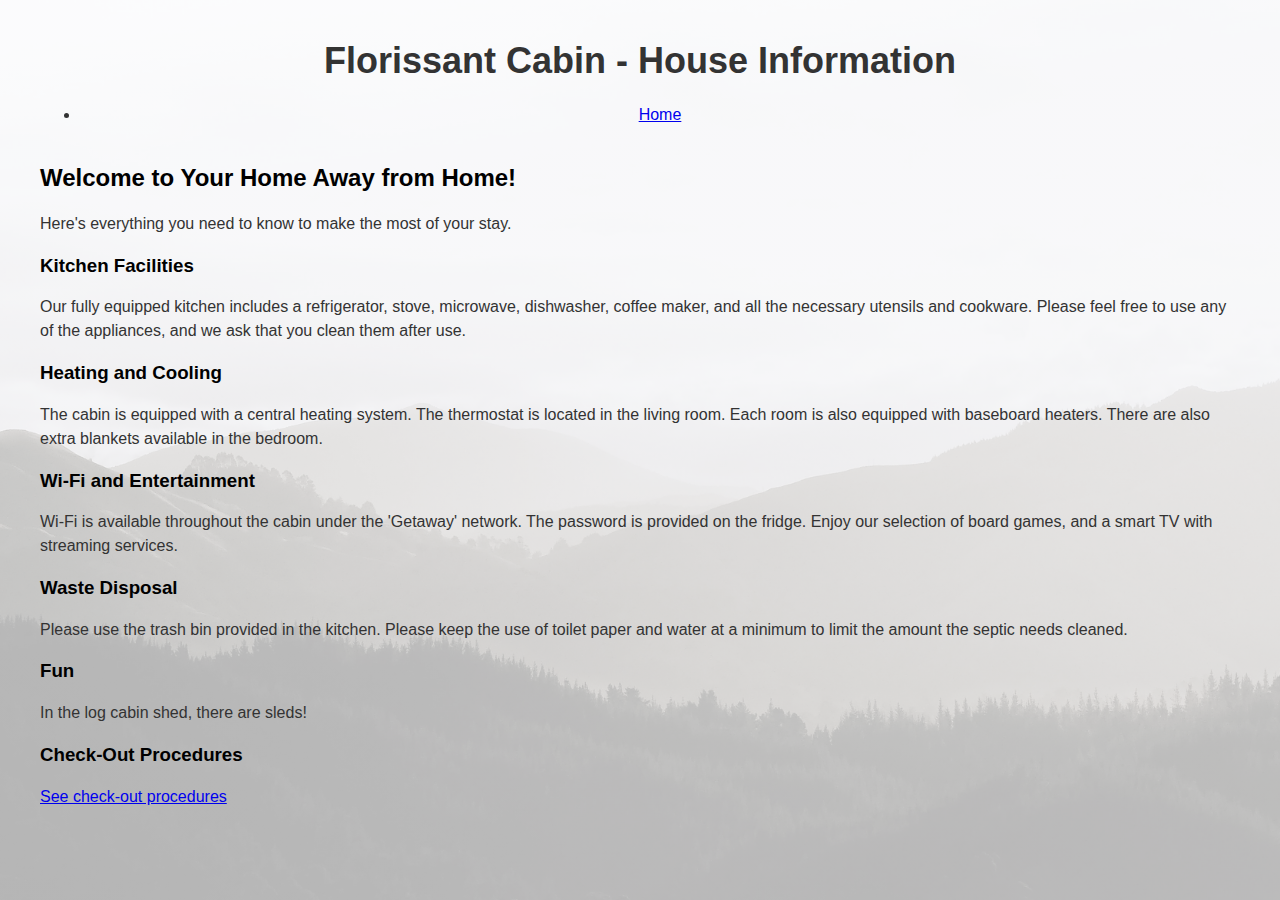
==== house-info.html @ aff6af49 "more updates" ====
<!DOCTYPE html>
<html>
<head>
  <title>House Information - Florissant Cabin</title>
  <link rel="stylesheet" href="styles.css">
</head>
<body>

  <header>
    <h1>Florissant Cabin - House Information</h1>
    <nav>
        <ul>
          <li><a href="index.html">Home</a></li>
        </ul>
      </nav>
  </header>

  <main>
    <section class="house-info">
      <h2>Welcome to Your Home Away from Home!</h2>
      <p>Here's everything you need to know to make the most of your stay.</p>

      <h3>Kitchen Facilities</h3>
      <p>Our fully equipped kitchen includes a refrigerator, stove, microwave, dishwasher, coffee maker, and all the necessary utensils and cookware. Please feel free to use any of the appliances, and we ask that you clean them after use.</p>

      <h3>Heating and Cooling</h3>
      <p>The cabin is equipped with a central heating system. The thermostat is located in the living room. Each room is also equipped with baseboard heaters. There are also extra blankets available in the bedroom.</p>

      <h3>Wi-Fi and Entertainment</h3>
      <p>Wi-Fi is available throughout the cabin under the 'Getaway' network. The password is provided on the fridge. Enjoy our selection of board games, and a smart TV with streaming services.</p>

      <h3>Waste Disposal</h3>
      <p>Please use the trash bin provided in the kitchen. Please keep the use of toilet paper and water at a minimum to limit the amount the septic needs cleaned. </p>

      <h3>Fun</h3>
      <p>In the log cabin shed, there are sleds! </p>

      <h3>Check-Out Procedures</h3>
      <p><a href="leaving.html">See check-out procedures</a></p>
      
    </section>
  </main>

</body>
</html>
---- styles.css ----
/* General styling */
body {
    font-family: Arial, sans-serif;
    margin: 40px;
    background-color: #f5f5f5; /* Light gray background */
    background-image: url('Images/backgroundimage.jpg');
    background: linear-gradient(rgba(255, 255, 255, 0.7), rgba(255, 255, 255, 0.7)), url('Images/backgroundimage.jpg');
    background-size: cover;
    background-position: center;
    background-attachment: fixed;

}

header {
    text-align: center;
    margin-bottom: 40px;
    color: #333;
}

h1 {
    font-size: 36px;
    font-weight: bold;
    color: #333;
}

p {
    font-size: 16px;
    line-height: 1.5;
    color: #333;
}

/* Video section styling */
.videos {
    display: flex;
    flex-direction: column; /* Stack videos on top of each other */
    align-items: center; /* Center align the video containers */
}

.video-container {
    margin-bottom: 20px;
    width: 100%; /* Full width video containers */
    border: 1px solid #ccc;
    padding: 10px;
    border-radius: 5px;
    box-shadow: 0 2px 5px rgba(0, 0, 0, 0.1);
    background: #fff; /* Add a background color if the iframe has transparency */
}

.video-container iframe {
    width: 100%; /* Full width videos */
    height: 500px; /* Increased height for better visibility */
}

.video-container p {
    margin-top: 10px;
    font-size: 14px;
    color: #999;
    text-align: center; /* Center align video descriptions */
}

/* Instructions section styling */
.instructions {
    margin-top: 40px;
}

.instructions h2 {
    font-size: 24px;
    margin-bottom: 20px;
}

/* Additional enhancements */
img {
    max-width: 100%;
    height: auto; /* Maintain aspect ratio for images */
}

@media (max-width: 768px) {
    /* Responsive adjustments for smaller screens */
    .video-container {
        width: 95%; /* Slightly less than full width for some margin */
        margin-bottom: 10px;
    }

    .video-container iframe {
        height: auto; /* Adjust height automatically for smaller screens */
    }
}
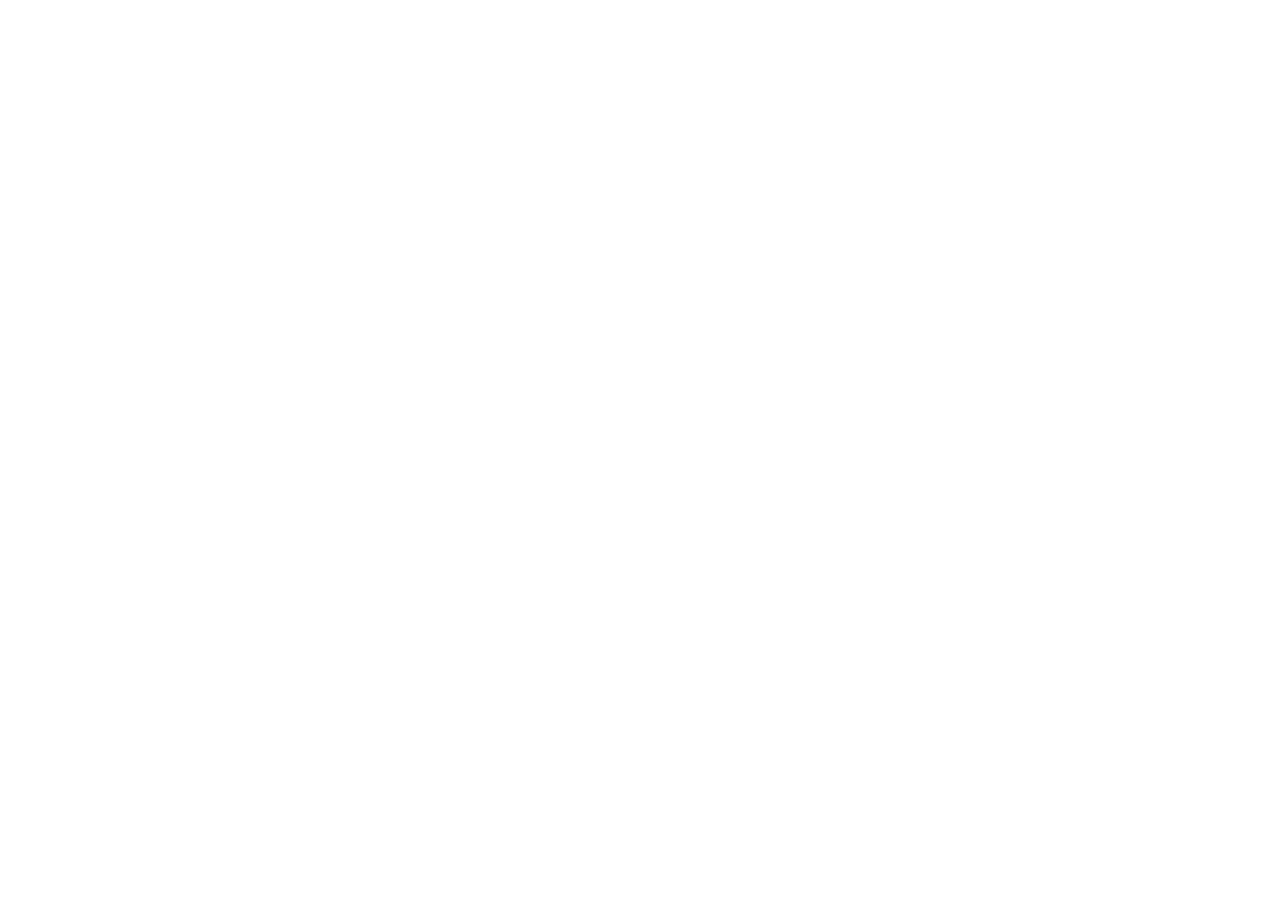
==== commit 870ccb11: "Header updates" ====
--- a/house-info.html
+++ b/house-info.html
@@ -1,19 +1,36 @@
 <!DOCTYPE html>
 <html>
 <head>
-  <title>House Information - Florissant Cabin</title>
+  <title>Cabin Information</title>
   <link rel="stylesheet" href="styles.css">
+  <script>
+    function checkPassword() {
+      if (sessionStorage.getItem('authenticated') !== 'true') {
+        var password = prompt('Please enter the password to view this page', '');
+        if (password === 'Mckinneycabin2023') {
+          document.getElementById('protectedContent').style.display = 'block';
+          sessionStorage.setItem('authenticated', 'true');
+        } else {
+          alert('Incorrect password. Access denied.');
+          window.location = 'about:blank';
+        }
+      } else {
+        document.getElementById('protectedContent').style.display = 'block';
+      }
+    }
+  </script>
 </head>
-<body>
-
-  <header>
-    <h1>Florissant Cabin - House Information</h1>
-    <nav>
-        <ul>
-          <li><a href="index.html">Home</a></li>
-        </ul>
-      </nav>
-  </header>
+<body onload="checkPassword();">
+    <div id="protectedContent" style="display:none;">
+    <header>
+        <nav class="top-nav">
+          <ul>
+            <li><a href="index.html">Home</a></li>
+            <li><a href="house-info.html" class="active">Cabin Amenities</a></li>
+            <li><a href="leaving.html">Leaving and Winterization Procedures</a></li>
+          </ul>
+        </nav>
+    </header>
 
   <main>
     <section class="house-info">
--- a/styles.css
+++ b/styles.css
@@ -1,20 +1,71 @@
-/* General styling */
 body {
     font-family: Arial, sans-serif;
-    margin: 40px;
-    background-color: #f5f5f5; /* Light gray background */
-    background-image: url('Images/backgroundimage.jpg');
+    margin: 0;
+    padding: 0;
+    background-color: #f5f5f5;
     background: linear-gradient(rgba(255, 255, 255, 0.7), rgba(255, 255, 255, 0.7)), url('Images/backgroundimage.jpg');
     background-size: cover;
     background-position: center;
     background-attachment: fixed;
-
 }
 
 header {
+    width: 100%;
+    background-color: #333;
+    color: white;
+    position: fixed;
+    top: 0;
+    left: 0;
+    z-index: 1000;
+    display: flex;
+    align-items: center;
+    padding: 0;
+    box-shadow: 0 2px 4px rgba(0,0,0,0.2);
+}
+
+.top-nav ul {
+    list-style-type: none;
+    margin: 0;
+    padding: 0;
+    display: flex;
+    height: 60px;
+    width: 100%;
+    align-items: stretch;
+}
+
+.top-nav li {
+    display: flex;
+    align-items: center;
+}
+
+.top-nav li a {
+    display: block;
+    color: white;
     text-align: center;
-    margin-bottom: 40px;
-    color: #333;
+    padding: 0 20px;
+    text-decoration: none;
+    display: flex;
+    align-items: center;
+    height: 100%;
+}
+
+.top-nav li a.active {
+    background-color: white; /* Active link background */
+    color: #333; /* Active link text color */
+}
+
+.top-nav li a:hover:not(.active) {
+    background-color: #555; /* Dark gray background for hover on non-active links */
+}
+
+.top-nav li a.active:hover {
+    background-color: lightgray; /* Light gray background for active link on hover */
+}
+
+main {
+    padding-top: 60px;
+    padding-left: 20px;
+    padding-right: 20px;
 }
 
 h1 {
@@ -29,36 +80,34 @@
     color: #333;
 }
 
-/* Video section styling */
 .videos {
     display: flex;
-    flex-direction: column; /* Stack videos on top of each other */
-    align-items: center; /* Center align the video containers */
+    flex-direction: column;
+    align-items: center;
 }
 
 .video-container {
     margin-bottom: 20px;
-    width: 100%; /* Full width video containers */
+    width: 100%;
     border: 1px solid #ccc;
     padding: 10px;
     border-radius: 5px;
     box-shadow: 0 2px 5px rgba(0, 0, 0, 0.1);
-    background: #fff; /* Add a background color if the iframe has transparency */
+    background: #fff;
 }
 
 .video-container iframe {
-    width: 100%; /* Full width videos */
-    height: 500px; /* Increased height for better visibility */
+    width: 100%;
+    height: 500px;
 }
 
 .video-container p {
     margin-top: 10px;
     font-size: 14px;
     color: #999;
-    text-align: center; /* Center align video descriptions */
+    text-align: center;
 }
 
-/* Instructions section styling */
 .instructions {
     margin-top: 40px;
 }
@@ -68,20 +117,18 @@
     margin-bottom: 20px;
 }
 
-/* Additional enhancements */
 img {
     max-width: 100%;
-    height: auto; /* Maintain aspect ratio for images */
+    height: auto;
 }
 
 @media (max-width: 768px) {
-    /* Responsive adjustments for smaller screens */
     .video-container {
-        width: 95%; /* Slightly less than full width for some margin */
+        width: 95%;
         margin-bottom: 10px;
     }
 
     .video-container iframe {
-        height: auto; /* Adjust height automatically for smaller screens */
+        height: auto;
     }
 }
